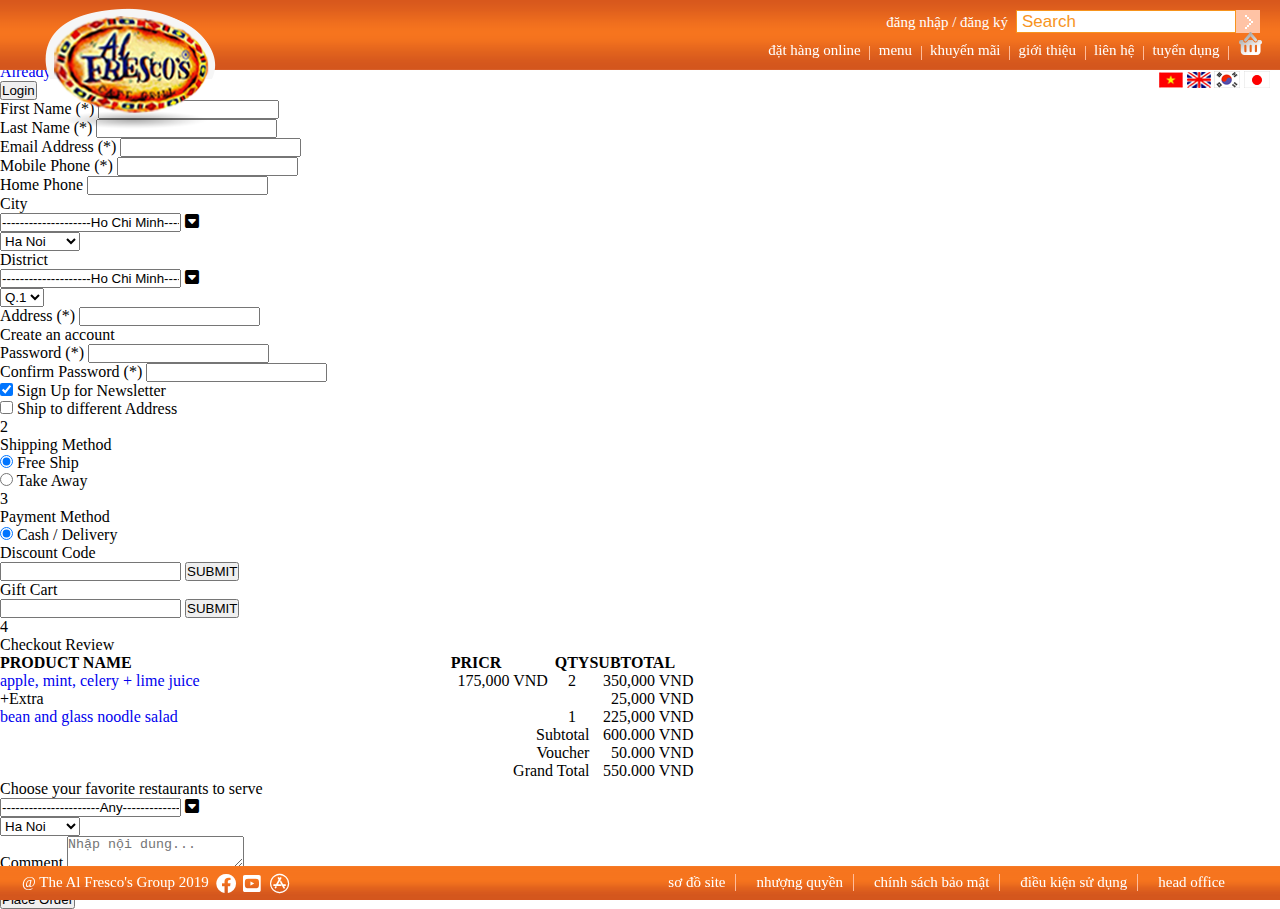
==== index.html @ 684c9b62 "Add files via upload" ====
<!DOCTYPE html>
<html lang="en">
<head>
    <meta charset="UTF-8">
    <meta http-equiv="X-UA-Compatible" content="IE=edge">
    <meta name="viewport" content="width=device-width, initial-scale=1.0">
    <title>Thanh Toán</title>
    <link rel="stylesheet" href="CSS/thanhtoan.css">
    <link rel="stylesheet" href="https://maxcdn.bootstrapcdn.com/font-awesome/4.7.0/css/font-awesome.min.css">
    <link rel="stylesheet" href="vendor/fontawesome/css/all.css">
    <link rel="stylesheet" href="css/header.css">
    <link rel="stylesheet" href="css/footer.css">
</head>
<body>
    <section id="header">
        <!-- khối chứa logo -->
        <div id="logo">
            <a href="#">
                <img src="Images/IMAGE/header/logo.png" alt="logo">
            </a>
        </div>
        <!-- phần liên kết, menu, tìm kiếm -->
        <div class="header_top" class="clearfix">
            <!-- khung tim kiếm -->
            <div id="searchform" class="clearfix">
                <!-- liên kết đăng ký/ login -->
                <div class="item" id="register">
                   <a href="#">đăng nhập / đăng ký</a>
                </div>
                <!-- khung nhập nội dung tìm kiếm -->
                <div class="item">
                    <input class="search_textbox" type="text" value="Search"/>
                    <div class="search_button">
                        <a href="#"><img src="Images/IMAGE/header/searchbtn.png" alt="search"></a>
                    </div>
                </div>
            </div>
            <!-- menu -->
            <div id="menu" class="clearfix">
                <ul>
                    <li><a href="order.html">đặt hàng online</a></li>
                    <li><a href="menu.html">menu</a></li>
                    <li><a href="#">khuyến mãi</a></li>
                    <li class="menu_active"><a href="#">giới thiệu</a></li>
                    <li><a href="#">liên hệ</a></li>
                    <li><a href="#">tuyển dụng</a></li>
                    <li class="carting"><a href="giohang.html"><img src="Images/IMAGE/header/cart.png" alt="cart"></a></li>
                </ul>                    
            </div>
                <div id="flag">
                    <a><img src="Images/IMAGE/header/vi.png" alt="VN" title="Vietnamese"></a>
                    <a><img src="Images/IMAGE/header/uk.png" alt="UK" title="English"></a>
                    <a><img src="Images/IMAGE/header/kor.png" alt="Kr" title="Korean"></a>
                    <a><img src="Images/IMAGE/header/ja.png" alt="Jp" title="Japanese"></a>
                </div>
        </div>
    </section>
    <section id="main">
        <div id="body-content">
            <div class="content-title">
                <h2 class="page-title">Thanh toán</h2>
            </div>
            <div id="main-checkout">
                <div id="left-infor-checkout">
                    <div class="round-circle-checkout">
                        <div class="circle">
                            <span>1</span>
                        </div>
                        <div class="text-title-checkout">
                            <span>Billing & Shipping</span>
                        </div>
                    </div>
                    <div id="content-register">
                        <div id="login-form-checkout"> 
                            <div class="lable-billing-center">
                                <a id="user-account-checkout" href="#">Already have a account</a>
                            </div>
                            <div>
                                <button class="btn-login">Login</button>
                            </div>
                        </div>
                        <div class="new-infor-customer">
                            <div class="infor-customer">
                                <ul class="sub-left-checkout">
                                    <li>
                                        <span class="checkout-detail-infor">First Name (*)</span>
                                        <input type="text" name="txt-firstname-checkout" class="input-checkout-short" value="">
                                    </li>
                                    <li>
                                        <span class="checkout-detail-infor">Last Name (*)</span>
                                        <input type="text" name="txt-last-checkout" class="input-checkout-short" value="">
                                    </li>
                                </ul>
                                
                            </div>
                            <div class="infor-customer">
                                    <span class="checkout-detail-infor">Email Address (*)</span>
                                    <input type="text" name="email-address" class="input-checkout-long" >
                            </div>
                            <div class="infor-customer">
                                <span class="checkout-detail-infor">Mobile Phone (*)</span>
                                <input type="text" name="txt-telephone" class="input-checkout-long" >
                            </div>
                            <div class="infor-customer">
                                <span class="checkout-detail-infor">Home Phone</span>
                                <input type="text" name="txt-homephone" class="input-checkout-long" >
                            </div>
                            <div class="infor-customer">
                                <span class="checkout-detail-infor">City</span>
                                <div class="selection-checkout">
                                    <div class="content-input-select-checkout">
                                        <input type="text" value="--------------------Ho Chi Minh--------------------" class="div-input-checkout">
                                        <a class="icon-selector-checkout"><i class="fas fa-caret-square-down    "></i></a>
                                    </div>
                                    <select class="dropdown-checkout">
                                        <option value="volvo">Ha Noi</option>
                                        <option value="saab">Da Nang</option>
                                        <option value="mercedes">Can Tho</option>
                                        <option value="audi">Binh Dinh</option>
                                    </select>
                                </div>
                            </div>
                            <div class="infor-customer">
                                <span class="checkout-detail-infor">District</span>
                                <div class="selection-checkout">
                                    <div class="content-input-select-checkout">
                                        <input type="text" value="--------------------Ho Chi Minh--------------------" class="div-input-checkout">
                                        <a class="icon-selector-checkout"><i class="fas fa-caret-square-down"></i></a>
                                    </div>
                                    <select class="dropdown-checkout">
                                        <option value="volvo">Q.1</option>
                                        <option value="saab">Q.2</option>
                                        <option value="mercedes">Q.3</option>
                                        <option value="audi">Q.4</option>
                                    </select>
                                </div>
                            </div>
                            <div class="infor-customer">
                                <span class="checkout-detail-inffor">Address (*)</span>
                                <input type="text" name="txt-address" class="input-checkout-long">
                            </div>
                            <div class="infor-customer">
                                <div class="label-billing-center"> 
                                    <label> Create an account</label>
                                </div>
                            </div>
                            <div class="infor-customer">
                                <ul class="sub-left-checkout">
                                    <li>
                                        <span class="checkout-detail-infor">Password (*)</span>
                                        <input type="text" name="txt-password" class="input-checkout-short" value="">
                                    </li>
                                    <li>
                                        <span class="checkout-detail-infor">Confirm Password (*)</span>
                                        <input type="text" name="txt-repassword" class="input-checkout-short" value="">
                                    </li>
                                </ul>
                            

                            </div>
                            <div class="infor-customer">
                                <input type="checkbox" name="sign-ship" value="sign-newsletter" checked="checked">
                                <span class="checkout-detail-infor">Sign Up for Newsletter</span>

                            </div>
                            <div class="infor-customer">
                                <input type="checkbox" name="sign-ship" value="ship-address">
                                <span class="checkout-detail-infor">Ship to different Address</span>

                            </div>
                        </div>
                    </div>

                </div>
                <div id="right-infor">
                    <div id="combine-part2-3">
                        <div id="second-part" class="Shipping-Method">
                            <div class="round-circle-checkout">
                                <div class="circle">
                                    <span>2</span>
                                </div>
                                <div class="text-title-checkout">
                                    <span>Shipping Method</span>
                                </div>
                            </div>
                            <div id="content-second-part">
                                <div class="sub-left-radio">
                                    <input type="radio" name="ship-method" value="free-ship" checked="checked">
                                    <span class="checkout-detail-infor">Free Ship</span>
                                </div>
                                <div class="sub-left-radio">
                                    <input type="radio" name="ship-method" value="take-out" >
                                    <span class="checkout-detail-infor">Take Away</span>
                                </div>
                            </div>
                        </div>
                        <div id="combine-part2-3">
                            <div id="second-part" class="Shipping-Method">

                            </div>
                            <div id="third-part" class="Payment-Method">
                                <div class="round-circle-checkout">
                                    <div class="circle">
                                        <span>3</span>
                                    </div>
                                    <div class="text-title-checkout">
                                        <span>Payment Method</span>
                                    </div>
                                </div>
                                <div id="content-third-part">
                                    <div class="sub-third-content">
                                        <input type="radio" checked="checked">
                                        <span class="checkout-detail-infor">Cash / Delivery</span>
                                    </div>
                                    <div class="code-discount">
                                        <div class="group-code-checkout">
                                            <div class="title-text-input-checkout">
                                                <span class="checkout-detail-infor">Discount Code</span>
                                            </div>
                                            <div class="method-checkout">
                                                <input type="text" class="input-checkout-long-payment payment-input-checkout">
                                                <button class="btn-payment">SUBMIT</button>
                                            </div>
                                        </div>
                                        <div class="group-code-checkout">
                                            <div class="title-text-input-checkout">
                                                <span class="checkout-detail-infor">Gift Cart</span>
                                            </div>
                                            <div class="method-checkout">
                                                <input type="text" class="input-checkout-long-payment payment-input-checkout">
                                                <button class="btn-payment">SUBMIT</button>
                                            </div>
                                        </div>
                                    </div>

                                </div>

                            </div>
                        </div>
                    </div>
                    <div id="fourth-part">
                        <div class="round-circle-checkout Checkout-Review">
                            <div class="circle">
                                <span>4</span>
                            </div>
                            <div class="text-title-checkout">
                                <span>Checkout Review</span>
                            </div>

                        </div>
                        <div class="content-fourth-part proceed-checkout">
                            <div class="content-table">
                                <table class="shopping-cart-detail" border="0" cellspacing="0" cellpadding="0">
                                    <tbody>
                                        <tr class="th">
                                            <th width="65%" align="left">PRODUCT NAME</th>
                                            <th width="15%" align="left">PRICR</th>
                                            <th width="5%" align="left">QTY</th>
                                            <th width="15%" align="left">SUBTOTAL</th>
                                        </tr>
                                        <tr>
                                            <td valign="top">
                                                <a href="#" class="food-order">apple, mint, celery + lime juice</a>
                                            </td>
                                            <td align="center">175,000 VND</td>
                                            <td align="center">2</td>
                                            <td align="right">350,000 VND</td>
                                        </tr>
                                        <tr>
                                            <td valign="top">
                                                <span class="extra-order">+Extra</span>
                                            </td>
                                            <td align="center"></td>
                                            <td align="center"></td>
                                            <td align="right">25,000 VND</td>
                                        </tr>
                                        <tr>
                                            <td valign="top">
                                                <a href="#" class="food-order">bean and glass noodle salad</a>
                                            </td>
                                            <td align="right"></td>
                                            <td align="center">1</td>
                                            <td align="right">225,000 VND</td>
                                        </tr>
                                        <tr class="line-null">
                                            <td valign="top" align="right" colspan="4"></td>
                                        </tr>
                                        <tr>
                                            <td colspan="3" align="right" class="sum-sum">Subtotal</td>
                                            <td align="right"><span>600.000 VND</span></td>
                                        </tr>    
                                        <tr>
                                            <td colspan="3" align="right" class="sum-sum">Voucher</td>
                                            <td align="right"><span>50.000 VND</span></td>
                                        </tr>    
                                        <tr>
                                            <td colspan="3" align="right" class="sum-sum">Grand Total</td>
                                            <td align="right"><span>550.000 VND</span></td>
                                        </tr>    

                                    </tbody>

                                </table>
                            </div>
                            <div id="end-checkout-content">
                                <div class="left-review">
                                    <label class="checkout-detail-infor">Choose your favorite restaurants to serve</label>
                                    <div class="selectiom-checkout">
                                        <div class="content-input-select-checkout">
                                            <input type="text" value="----------------------Any---------------------" class="div-input-checkout">
                                            <a class="icon-selector-checkout"><i class="fa fa-caret-square-down" aria-hidden="true"></i></a>
                                        </div>
                                        <select class="dropdown-checkout">
                                            <option value="volvo">Ha Noi</option>
                                            <option value="saab">Da Nang</option>
                                            <option value="mercedes">Can Tho</option>
                                            <option value="audi">Binh Dinh</option>
                                        </select>
                                    </div>
                                
                                    <div class="msg-commit">
                                        <label class="checkout-detail-infor">Comment</label>
                                        <textarea placeholder="Nhập nội dung..."></textarea>
                                    </div>
                                </div>
                                <div class="right-review">
                                    <div>
                                        <input type="checkbox" name="term-condition">
                                        <span class="checkout-detail-infor">I read and agree to <a href="">terms & condition</a></span>
                                    </div>
                                    <div class="checkout-right div-btn-order">
                                       <button id="btn-place-order" class="btn-place-order"> Place Order</button>
                                    </div>
                                </div>

                            </div>

                        </div>
                    </div>

                </div>
            
        </div>


    </section>
    <section id="footer">
        <!-- Thông tin liên hệ -->
        <div class="left_footer">
            <ul>
                <li class="item">@ The Al Fresco's Group 2019</li>
                <li class="item"><a class="icon_face" href="#"><i class="fab fa-facebook"></i></a></li>
                <li class="item"><a class="icon_youtube" href="#"><i class="fab fa-youtube-square"></i></a></li>
                <li class="item"><a class="icon_app" href="#"><i class="fab fa-app-store""></i></a></li>               
            </ul>
        </div>
        <!-- Liên kết trang phụ -->
        <div class="right_footer">
            <ul>
                <li><a href="#">sơ đồ site</a></li>
                <li><a href="nhuongquyen.html">nhượng quyền</a></li>
                <li><a href="chinhsachbm.html">chính sách bảo mật</a></li>
                <li><a href="dieukiensd.html">điều kiện sử dụng</a></li>
                <li class="final"><a href="headoffice.html">head office</a></li>
            </ul>
        </div>
    </section>

</body>

</html>
---- css/header.css ----
*{
    padding: 0;
    margin: 0;
    box-sizing: border-box;
    }
    body{
    font-family: Segoe UI;
    margin: 0 auto;
    }
    ul, li {
    list-style: none;
    }
    a {
    text-decoration: none;
    }
    #header {
    color: white;
    font-family: Segoe UI;
    font-size: 15px;
    width: 100%;
    height: 70px;
    position: fixed;
    }
    #logo {
    position: fixed;
    top: 8px; left: 45px;
    }
    .header_top {
    height: 70px;
    width: 100%;
    background-image: url(../Images/IMAGE/header/bg.png);
    padding: 10px 10px 0 10px;
    text-align: right;
    }
    #searchform {
    display: flex;
    justify-content: flex-end;
    }
    #searchform .item {
    display: flex;
    margin-left: -17px;
    padding: 0 10px;
    }
    #searchform #register {
    line-height: 15px;
    margin: 5px;
    }
    #searchform #register a {
    color: white;
    }
    #searchform .search_textbox {
    width: 220px;
    height: 23px;
    border: 1px solid #F7941D;
    color: #F7941D;
    font-size: 17px;
    padding-left: 5px;
    }
    #searchform .search_button {
    color: #FFC3A5;
    height: 23px;
    }
    #menu ul {
    display: flex;
    justify-content: end;
    height: 20px;
    margin-top: 11px;
    }
    #menu ul li {
    border-right: 1px solid #FFBC9B;
    justify-content: start;
    height: 14px;
    padding: 0 1.5px;
    text-transform: lowercase;
    }
    #menu ul li a {
    color: white;
    font-size: 15px;
    display: block;
    margin-top: -5px;
    padding: 1px 7px;
    }
    #menu ul li.carting {
    border-right: none;
    padding: 0 1.5px;
    margin: -10px 0 10px 1px;
    }
    #menu ul li a.menu_active {
    background-color: #E78F61;
    border: 1px solid #F9CFB6;
    border-radius: 5px;
    }
    #menu ul li a:hover {
    background-color: white;
    }
    #menu ul li:hover a {
    color: #E0611D;
    border-radius: 3px 3px 0 0;
    }
    #flag {
    margin-top: 5px;
    }
    #flag img:hover {
    cursor: pointer;
    }
---- css/footer.css ----
*{
    padding: 0;
    margin: 0;
    box-sizing: border-box;
    }
    body{
    font-family: Segoe UI;
    margin: 0 auto;
    }
    ul, li {
    list-style: none;
    }
    a {
    text-decoration: none;
    }
    #header {
    color: white;
    font-family: Segoe UI;
    font-size: 15px;
    width: 100%;
    height: 70px;
    position: fixed;
    }
    #logo {
    position: fixed;
    top: 8px; left: 45px;
    }
    .header_top {
    height: 70px;
    width: 100%;
    background-image: url(../Images/IMAGE/header/bg.png);
    padding: 10px 10px 0 10px;
    text-align: right;
    }
    #searchform {
    display: flex;
    justify-content: flex-end;
    }
    #searchform .item {
    display: flex;
    margin-left: -17px;
    padding: 0 10px;
    }
    #searchform #register {
    line-height: 15px;
    margin: 5px;
    }
    #searchform #register a {
    color: white;
    }
    #searchform .search_textbox {
    width: 220px;
    height: 23px;
    border: 1px solid #F7941D;
    color: #F7941D;
    font-size: 17px;
    padding-left: 5px;
    }
    #searchform .search_button {
    color: #FFC3A5;
    height: 23px;
    }
    #menu ul {
    display: flex;
    justify-content: end;
    height: 20px;
    margin-top: 11px;
    }
    #menu ul li {
    border-right: 1px solid #FFBC9B;
    justify-content: start;
    height: 14px;
    padding: 0 1.5px;
    text-transform: lowercase;
    }
    #menu ul li a {
    color: white;
    font-size: 15px;
    display: block;
    margin-top: -5px;
    padding: 1px 7px;
    }
    #menu ul li.carting {
    border-right: none;
    padding: 0 1.5px;
    margin: -10px 0 10px 1px;
    }
    #menu ul li a.menu_active {
    background-color: #E78F61;
    border: 1px solid #F9CFB6;
    border-radius: 5px;
    }
    #menu ul li a:hover {
    background-color: white;
    }
    #menu ul li:hover a {
    color: #E0611D;
    border-radius: 3px 3px 0 0;
    }
    #flag {
    margin-top: 5px;
    }
    #flag img:hover {
    cursor: pointer;
    }
    #footer {
    background-image: url(../Images/IMAGE/footer/bg_footer.png);
    background-repeat: repeat-x;
    position: fixed;
    bottom: 0; 
    /* không cho margin-bottom nữa */
    color: white;
    font-size: 15px;
    width: 100%;
    padding: 8px 15px;
    display: flex;
    }
    #footer .left_footer ul {
    display: flex;
    }
    #footer .left_footer .item {
    padding-left: 7px;
    }
    #footer .left_footer .item i {
    display: block;
    width: 20px;
    height: 18px;
    font-size: 20px;
    color: white;
    margin-top: 0px;
    }
    #footer .right_footer {
    margin-left: auto;
    margin-right: 20px;
    }
    #footer .right_footer ul {
    display: flex;
    justify-content: flex-end;
    margin-top: 0px;
    }
#footer .right_footer ul li {
    border-right: 1px solid #FFBC9B;
    text-transform: lowercase;
    margin: 0 10px;
    padding-right: 10px;
    }
    #footer .right_footer ul li a {
    color: white;
    }
    #footer .right_footer ul li.final {
    border-right: none;
    }
    #footer .right_footer ul li:hover a {
    text-decoration: underline;
    }
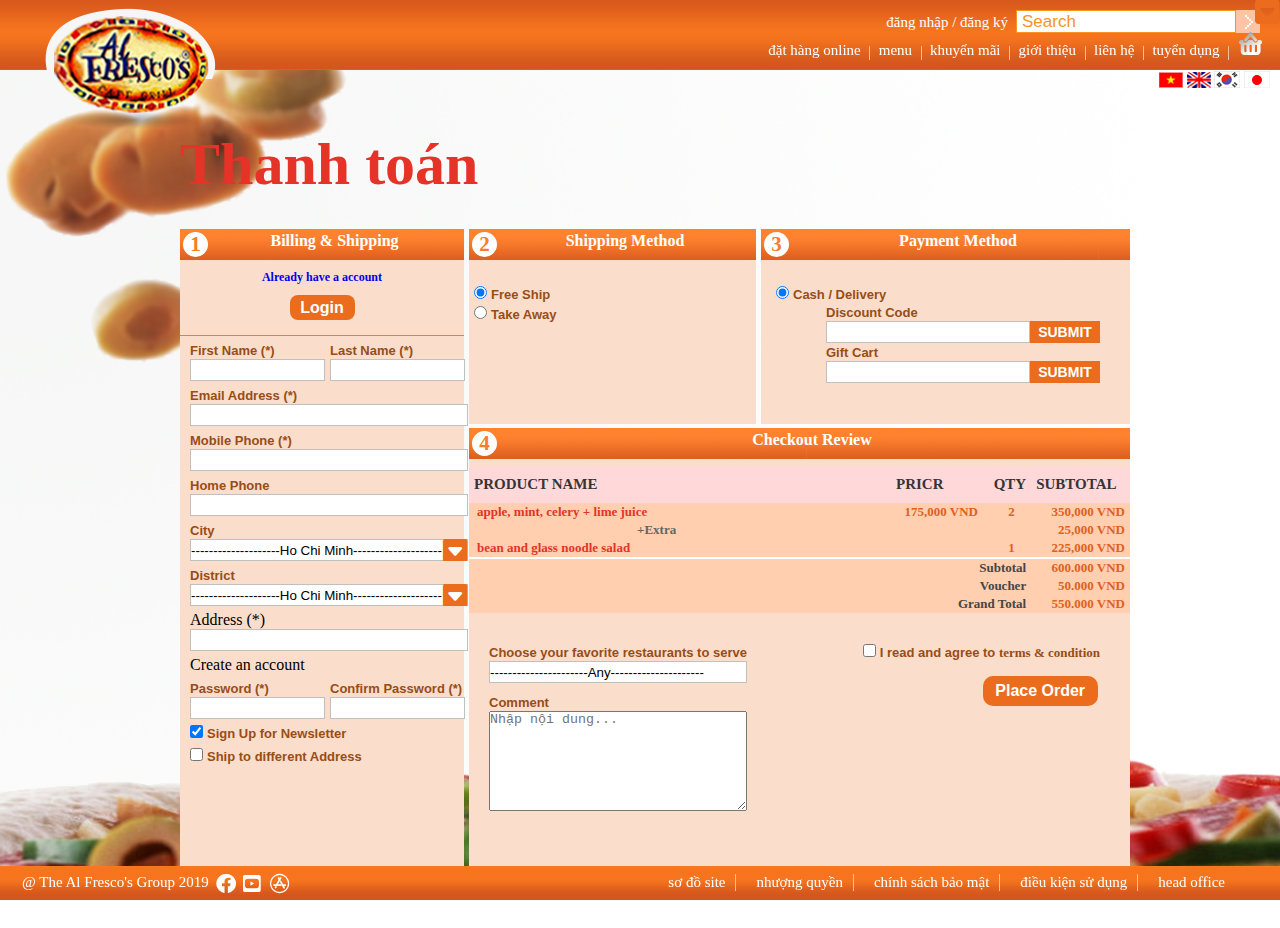
==== commit 81294823: "Update index.html" ====
--- a/index.html
+++ b/index.html
@@ -5,7 +5,7 @@
     <meta http-equiv="X-UA-Compatible" content="IE=edge">
     <meta name="viewport" content="width=device-width, initial-scale=1.0">
     <title>Thanh Toán</title>
-    <link rel="stylesheet" href="CSS/thanhtoan.css">
+    <link rel="stylesheet" href="css/thanhtoan.css">
     <link rel="stylesheet" href="https://maxcdn.bootstrapcdn.com/font-awesome/4.7.0/css/font-awesome.min.css">
     <link rel="stylesheet" href="vendor/fontawesome/css/all.css">
     <link rel="stylesheet" href="css/header.css">
--- a/css/thanhtoan.css
+++ b/css/thanhtoan.css
@@ -0,0 +1,265 @@
+
+    #main {
+    background-image: url(../Images/IMAGE/checkout/backgound_checkout_0000_Layer-1.png);
+    background-attachment: fixed;
+    background-size: 100% 100%;
+    min-height: 718px;
+    }
+    #body-content{
+        padding: 130px 150px 30px 180px;
+    }
+    #body-content .page-title{
+        color: #e53328;
+        font-size: 60px;
+        font-weight: bold;
+    }
+    #main-checkout{
+        margin: 30px auto;
+        height: auto;
+        display: flex;
+    }
+    #left-infor-checkout{
+        width: 284px;
+        height: 639px;
+        background-color: #fadecb;
+    }
+    .round-circle-checkout{
+        background-image: url(../Images/IMAGE/checkout/bg_tiltle_checkout.png);
+        background-repeat: repeat-x;
+        padding: 3px;
+        display: flex;
+    }
+.round-circle-checkout .circle{
+    width: 25px;
+    height: 25px;
+    border-radius: 50%;
+    background-color: #ffffff;
+    color: #f97b2c;
+    font-size: 21px;
+    font-weight: bold;
+    text-align: center;
+}
+.round-circle-checkout .text-title-checkout{
+    margin-top: 2px;
+    margin-right: 40px;
+    color: white;
+    font-weight: bold;
+    margin: 0px auto;
+}
+#login-form-checkout{
+    text-align: center;
+}
+.lable-billing-center{
+    margin-top: 10px;
+    margin-bottom: 10px;
+    font-weight: bold;
+    color: #984D17;
+    font-size: 12px;
+    display: block;   
+}
+.btn-login{
+    background-color: #eb6c1d;
+    color: white;
+    font-size: 16px;
+    font-weight: bold;
+    border: none;
+    border-radius: 8px;
+    width: 65px;
+    height: 25px;
+}
+#login-form-checkout:after{
+    content: "";
+    background-color: #f77a2b;
+    display: block;
+    height: 1px;
+    margin-top: 15px;
+    margin-bottom: 5px;
+}
+.infor-customer{
+    margin-top: 5px;
+    margin-left: 10px;
+}
+.infor-customer ul.sub-left-checkout{
+    display: flex;
+}
+.sub-left-checkout li{
+    margin-right:5px ;
+}
+.checkout-detail-infor{
+    color: #984d17;
+    font-size: 13px;
+    font-weight: bold;
+    font-family: Arial, Helvetica, sans-serif;
+
+}
+.input-checkout-short{
+    width: 135px;
+    height: 22px;
+    display: flex;
+    border: 1px solid #C0C0C0;
+}
+.input-checkout-long{
+    width: 278px;
+    height: 22px;
+    border: 1px solid #c0c0c0;
+}
+.selection-checkout{
+    width: 278px;
+    position: relative;
+    overflow: hidden;
+}
+.content-input-select-checkout{
+    display: flex;
+}
+.div-input-checkout{
+    width: 100%;
+    height: 22px;
+    border: 1px solid #c0c0c0;
+}
+.icon-selector-checkout{
+    width: 30px;
+    position: absolute;
+    top: -3px;
+    right: -5px;
+    color: #eb6c1d;
+    font-size: 28px;
+}
+.dropdown-checkout{
+    width: 280px;
+    height: 26px;
+    position: absolute;
+    top: -2px;
+    opacity: 0;
+    padding: 0;
+}
+#right-infor{
+    width: 700px;
+    margin-left: 5px;
+}
+#combine-part2-3{
+    display: flex;
+    min-height: 170px;
+}
+#second-part{
+    width: 50%;
+    background-color: #fadecb;
+}
+#third-part{
+    width: 100%;
+    height: 195px;
+    margin-left: 5px;
+    background-color: #fadecb;
+}
+#content-second-part{
+    margin-top: 25px;
+    margin-left: 5px;
+}
+.sub-left-radio{
+    margin-top: 2px;
+    margin-right: 10px;
+}
+#content-third-part .sub-third-content{
+    margin-top: 25px;
+    margin-left: 15px;
+}
+.code-discount{
+    margin-left: 65px;
+}
+.method-checkout{
+    display: flex;
+}
+.input-checkout-long-payment{
+    border: 1px solid #c0c0c0;
+    width: 204px;
+    height: 22px;
+}
+.btn-payment{
+    width: 70px;
+    height: 22px;
+    background-color: #eb6c1d;
+    border: none;
+    margin-right: 30px;
+    color: #ffffff;
+    font-size: 14px;
+    font-weight: bold;
+}
+#fourth-part{
+    background-color: #fadecb;
+    margin-top: 4px;
+    min-height: 440px;
+}
+table.shopping-cart-detail{
+    color: #353535;
+    margin-top: 7px;
+}
+table.shopping-cart-detail tr{
+    background-color: #ffcfaf;
+}
+table.shopping-cart-detail td{
+    color: #e0611d;
+    font-size: 13px;
+    font-weight: bold;
+    line-height:18px;
+    padding-right: 5px;
+    padding-left: 8px;
+}
+table.shopping-cart-detail a{
+    color: #e53328;
+    font-size: 13px;
+}
+table.shopping-cart-detail th{
+    background-color: #ffd9da;
+    padding: 10px 5px;
+    font-size: 15px;
+}
+table.shopping-cart-detail .extra-order{
+    margin-left: 160px;
+    color: #666666;
+    font-weight: bold;
+}
+table.shopping-cart-detail tr.line-null td{
+    background-color: #ffffff;
+    height: 2px;
+}
+table.shopping-cart-detail a:hover{
+    color: #585858;
+    font-size: 13px;
+    text-decoration: underline;
+}
+table.shopping-cart-detail td.sum-sum{
+    color:#464646;
+}
+#end-checkout-content{
+    margin: 30px 30px 35px 20px;
+    display: flex;
+}
+.left-review .msg-commit{
+    margin-top: 10px;
+}
+.msg-commit textarea{
+    width: 100%;
+    height: 100px;
+}
+.right-review{
+    margin-left: auto;
+}
+.checkout-detail-infor a{
+    color: #984d17;
+    font-family: italic;
+}
+.right-review .div-btn-order{
+    margin-top: 15px;
+    justify-content: flex-end;
+}
+.btn-place-order{
+    width: 115px;
+    height: 30px;
+    background-color: #eb6c1d;
+    border: none;
+    color: white;
+    margin-left: 120px;
+    font-size: 16px;
+    font-weight: bold;
+    border-radius: 10px;
+    cursor: pointer;
+}